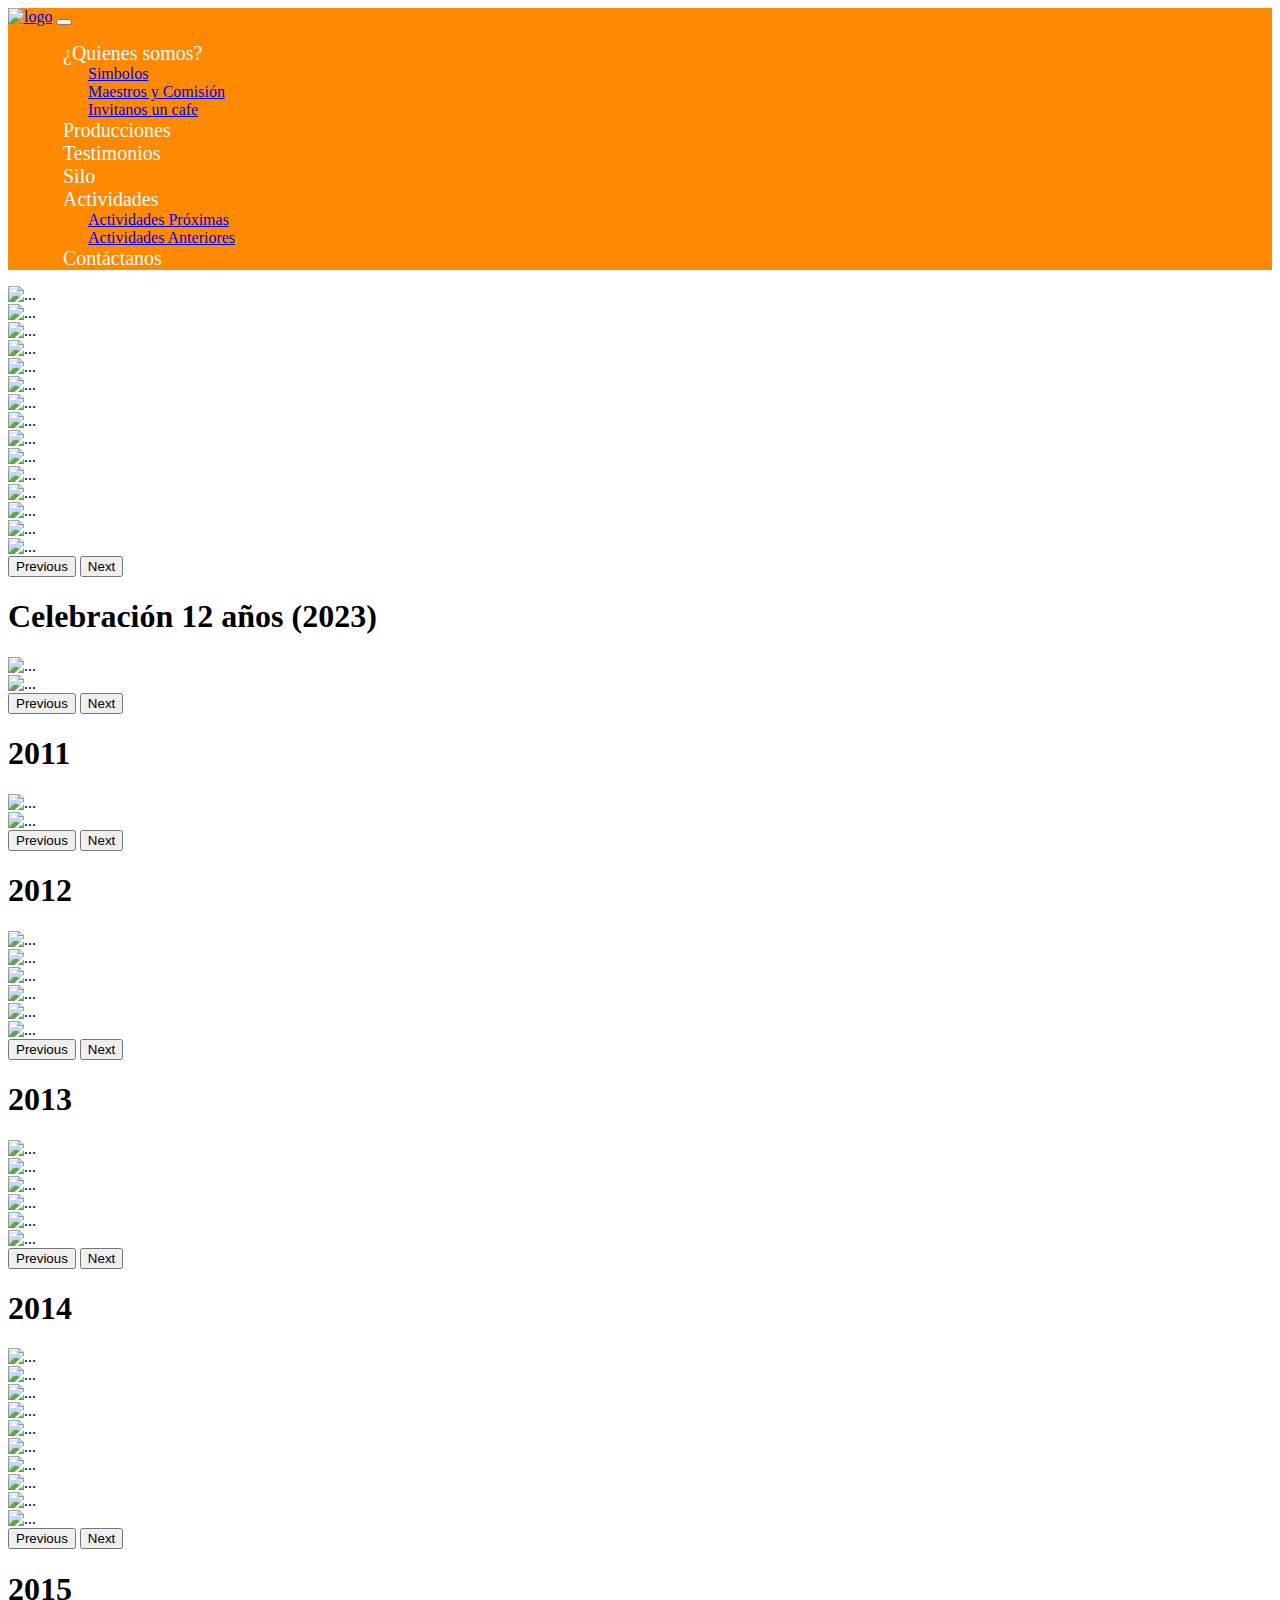
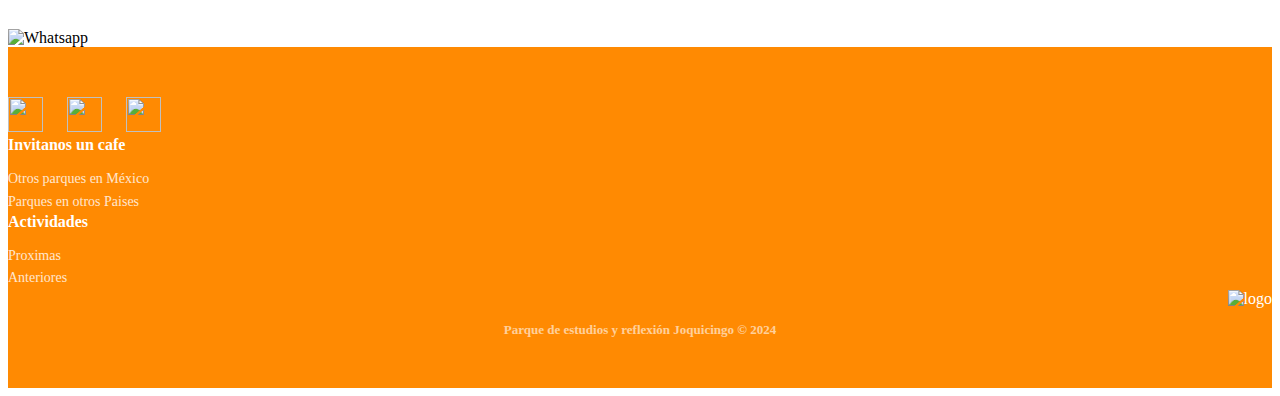
==== actividadesr.html @ 642949a7 "Actualizacciones diciembre" ====
<!DOCTYPE html>
<html lang="en">

<head>
    <meta charset="UTF-8">
    <meta name="viewport" content="width=device-width, initial-scale=1.0">
    <link rel="shortcut icon" href="./SRC/img/logo.png" type="image/x-icon">
    <link rel="stylesheet" href="./CSS/style.css">
    <link rel="stylesheet" href="./CSS/cards.css">
    <link rel="stylesheet" href="./CSS/whats.css">
    <link rel="stylesheet" href="./CSS/actr.css">
    <link href="https://cdn.jsdelivr.net/npm/bootstrap@5.3.0/dist/css/bootstrap.min.css" rel="stylesheet"
        integrity="sha384-9ndCyUaIbzAi2FUVXJi0CjmCapSmO7SnpJef0486qhLnuZ2cdeRhO02iuK6FUUVM" crossorigin="anonymous">
    <title>Actividades Anteriores</title>
</head>

<body>
    <!--Navbar-->
    <header id="navbar"></header>
<div class="row row-cols-1 row-cols-md-2 g-4" >
    <div class="col" >
        <div class="card">
            <div class="act1">
                <div id="carouselExampleInterval" class="carousel slide" data-bs-ride="carousel">
                    <div class="carousel-inner">
                        <div class="carousel-item active" data-bs-interval="10000">
                            <img src="https://res.cloudinary.com/dbdnogkyc/image/upload/f_auto,q_auto/v1/Joquicingo/12%20a%C3%B1os/pw8rnhbcupzve1o63lew" class="d-block w-100" alt="...">
                        </div>
                        <div class="carousel-item" data-bs-interval="2000">
                            <img src="https://res.cloudinary.com/dbdnogkyc/image/upload/f_auto,q_auto/v1/Joquicingo/12%20a%C3%B1os/qqccno4mghwlh11smob2" class="d-block w-100" alt="...">
                        </div>
                        <div class="carousel-item" data-bs-interval="2000">
                            <img src="https://res.cloudinary.com/dbdnogkyc/image/upload/f_auto,q_auto/v1/Joquicingo/12%20a%C3%B1os/ruhogsf18dkxcdqg5rxa" class="d-block w-100" alt="...">
                        </div>
                        <div class="carousel-item" data-bs-interval="2000">
                            <img src="https://res.cloudinary.com/dbdnogkyc/image/upload/f_auto,q_auto/v1/Joquicingo/12%20a%C3%B1os/hnwdufpx6grkb2rdhzm4" class="d-block w-100" alt="...">
                        </div>
                        <div class="carousel-item" data-bs-interval="2000">
                            <img src="https://res.cloudinary.com/dbdnogkyc/image/upload/f_auto,q_auto/v1/Joquicingo/12%20a%C3%B1os/mfqyyvcxgkujutqxklc8" class="d-block w-100" alt="...">
                        </div>
                        <div class="carousel-item" data-bs-interval="2000">
                            <img src="https://res.cloudinary.com/dbdnogkyc/image/upload/f_auto,q_auto/v1/Joquicingo/12%20a%C3%B1os/bfnv2uedt4cpoe1pnhmm" class="d-block w-100" alt="...">
                        </div>
                        <div class="carousel-item" data-bs-interval="2000">
                            <img src="https://res.cloudinary.com/dbdnogkyc/image/upload/f_auto,q_auto/v1/Joquicingo/12%20a%C3%B1os/j9pssnvf9xblydbdb1z0" class="d-block w-100" alt="...">
                        </div>
                        <div class="carousel-item" data-bs-interval="2000">
                            <img src="https://res.cloudinary.com/dbdnogkyc/image/upload/f_auto,q_auto/v1/Joquicingo/12%20a%C3%B1os/ttka00fia7qfxwqcxguw" class="d-block w-100" alt="...">
                        </div>
                        <div class="carousel-item" data-bs-interval="2000">
                            <img src="https://res.cloudinary.com/dbdnogkyc/image/upload/f_auto,q_auto/v1/Joquicingo/12%20a%C3%B1os/k7zyqoklutxlo0vjtqpk" class="d-block w-100" alt="...">
                        </div>
                        <div class="carousel-item" data-bs-interval="2000">
                            <img src="https://res.cloudinary.com/dbdnogkyc/image/upload/f_auto,q_auto/v1/Joquicingo/12%20a%C3%B1os/wuzon6hpx7bsp9ralnah" class="d-block w-100" alt="...">
                        </div>
                        <div class="carousel-item">
                            <img src="https://res.cloudinary.com/dbdnogkyc/image/upload/f_auto,q_auto/v1/Joquicingo/12%20a%C3%B1os/ysigk23rgb3gnpim1jro" class="d-block w-100" alt="...">
                        </div>
                        <div class="carousel-item">
                            <img src="https://res.cloudinary.com/dbdnogkyc/image/upload/f_auto,q_auto/v1/Joquicingo/12%20a%C3%B1os/dgydy45pzssjlbwty39y"
                                class="d-block w-100" alt="...">
                        </div>
                        <div class="carousel-item">
                            <img src="https://res.cloudinary.com/dbdnogkyc/image/upload/f_auto,q_auto/v1/Joquicingo/12%20a%C3%B1os/v72cs2lurr5n2njum9ye"
                                class="d-block w-100" alt="...">
                        </div>
                        <div class="carousel-item">
                            <img src="https://res.cloudinary.com/dbdnogkyc/image/upload/f_auto,q_auto/v1/Joquicingo/12%20a%C3%B1os/kxfa05hkedycr3euuhsm"
                                class="d-block w-100" alt="...">
                        </div>
                        <div class="carousel-item">
                            <img src="https://res.cloudinary.com/dbdnogkyc/image/upload/f_auto,q_auto/v1/Joquicingo/12%20a%C3%B1os/covmvjj6s65xjvto8nf6"
                                class="d-block w-100" alt="...">
                        </div>
                    </div>
                    <button class="carousel-control-prev" type="button" data-bs-target="#carouselExampleInterval"
                        data-bs-slide="prev">
                        <span class="carousel-control-prev-icon" aria-hidden="true"></span>
                        <span class="visually-hidden">Previous</span>
                    </button>
                    <button class="carousel-control-next" type="button" data-bs-target="#carouselExampleInterval"
                        data-bs-slide="next">
                        <span class="carousel-control-next-icon" aria-hidden="true"></span>
                        <span class="visually-hidden">Next</span>
                    </button>
                </div>
            </div>
            <div class="card-body">
                <h1 class="card-title">Celebración 12 años (2023)</h1>
                <!-- <p class="card-text">El pasado domingo 17 se celebraron los primeros 12 años del Parque de Estudio y Reflexión. Fue un día de mucha alegría,
                además terminamos una etapa constructiva.
                Los invitados fueron llegando desde diferentes latitudes, desde Argentina, Chile, de Guadalajara, CDMX, hasta las
                poblaciones aledañas al parque como Joquicingo, Malinalco, Tenango, Maxtleca.<h5 class="card-title">Tuvimos diversas actividades</h5>
                    <p class="card-text">Hubo actividades diversas como diversa es la humanidad. Valoramos en mucho el
                    trabajo voluntario sin retribución
                    económica alguna de los coordinadores de las actividades que generosamente dieron de su tiempo y
                    de sus virtudes a la
                    gente asistente y también agradecemos la participación del grupo Nemian de danza escénica con
                    sus directora Isabel
                    Betteta y Rosario Verea, así como el grupo de danzón del maestro Efraín Mercado V., porque el
                    trabajo voluntario
                    enaltece a las personas cuando sus mejores cualidades las dirigen a otr@s.</p></p> -->
            </div>
        </div>
    </div>
    <div class="col">
        <div class="card">
            <div class="act1">
                <div id="carouselExampleuno" class="carousel slide" data-bs-ride="carousel">
                    <div class="carousel-inner">
                        <div class="carousel-item active" data-bs-interval="10000">
                            <img src="https://res.cloudinary.com/dbdnogkyc/image/upload/f_auto,q_auto/v1/Joquicingo/2011/qjxacnowvw9avyce3t4k" class="d-block w-100" alt="...">
                        </div>
                        <div class="carousel-item" data-bs-interval="2000">
                            <img src="https://res.cloudinary.com/dbdnogkyc/image/upload/f_auto,q_auto/v1/Joquicingo/2011/ajai3ezo7bl9cacmhoa1" class="d-block w-100" alt="...">
                        </div>
                    </div>
                    <button class="carousel-control-prev" type="button" data-bs-target="#carouselExampleuno" data-bs-slide="prev">
                        <span class="carousel-control-prev-icon" aria-hidden="true"></span>
                        <span class="visually-hidden">Previous</span>
                    </button>
                    <button class="carousel-control-next" type="button" data-bs-target="#carouselExampleuno" data-bs-slide="next">
                        <span class="carousel-control-next-icon" aria-hidden="true"></span>
                        <span class="visually-hidden">Next</span>
                    </button>
                </div>
            </div>
            <div class="card-body">
                <h1 class="card-title">2011</h1>
                <!-- <h5 class="card-title">2011</h5>
                <p class="card-text">This is a longer card with supporting text below as a natural lead-in to additional
                    content. This content is a little bit longer.</p> -->
            </div>
        </div>
    </div>
    <div class="col">
        <div class="card">
            <div class="act1">
                <div id="carouselExampledos" class="carousel slide" data-bs-ride="carousel">
                    <div class="carousel-inner">
                        <div class="carousel-item active" data-bs-interval="10000">
                            <img src="https://res.cloudinary.com/dbdnogkyc/image/upload/f_auto,q_auto/v1/Joquicingo/2012/hrfrqlzajwqxvt1njf6g"
                                class="d-block w-100" alt="...">
                        </div>
                        <div class="carousel-item" data-bs-interval="2000">
                            <img src="https://res.cloudinary.com/dbdnogkyc/image/upload/f_auto,q_auto/v1/Joquicingo/2012/vrns8fzqohqs8nq3uthr"
                                class="d-block w-100" alt="...">
                        </div>
                    </div>
                    <button class="carousel-control-prev" type="button" data-bs-target="#carouselExampledos"
                        data-bs-slide="prev">
                        <span class="carousel-control-prev-icon" aria-hidden="true"></span>
                        <span class="visually-hidden">Previous</span>
                    </button>
                    <button class="carousel-control-next" type="button" data-bs-target="#carouselExampledos"
                        data-bs-slide="next">
                        <span class="carousel-control-next-icon" aria-hidden="true"></span>
                        <span class="visually-hidden">Next</span>
                    </button>
                </div>
            </div>
            <div class="card-body">
                <h1 class="card-title">2012</h1>
                <!-- <h5 class="card-title">2012</h5>
                <p class="card-text">This is a longer card with supporting text below as a natural lead-in to additional
                    content.</p> -->
            </div>
        </div>
    </div>
    <div class="col">
        <div class="card">
            <div class="act1">
                <div id="carouselExampletres" class="carousel slide" data-bs-ride="carousel">
                    <div class="carousel-inner">
                        <div class="carousel-item active" data-bs-interval="10000">
                            <img src="https://res.cloudinary.com/dbdnogkyc/image/upload/f_auto,q_auto/v1/Joquicingo/2013/ngst655v5mx6alljx0vj" class="d-block w-100" alt="...">
                        </div>
                        <div class="carousel-item" data-bs-interval="2000">
                            <img src="https://res.cloudinary.com/dbdnogkyc/image/upload/f_auto,q_auto/v1/Joquicingo/2013/w9b86kl7dkd6ui0akwvo" class="d-block w-100" alt="...">
                        </div>
                        <div class="carousel-item" data-bs-interval="2000">
                            <img src="https://res.cloudinary.com/dbdnogkyc/image/upload/f_auto,q_auto/v1/Joquicingo/2013/nefnxuzrptthwydcvtb5" class="d-block w-100" alt="...">
                        </div>
                        <div class="carousel-item" data-bs-interval="2000">
                            <img src="https://res.cloudinary.com/dbdnogkyc/image/upload/f_auto,q_auto/v1/Joquicingo/2013/uedgjksshqdqfkkxhofl" class="d-block w-100" alt="...">
                        </div>
                        <div class="carousel-item" data-bs-interval="2000">
                            <img src="https://res.cloudinary.com/dbdnogkyc/image/upload/f_auto,q_auto/v1/Joquicingo/2013/mnssgyda6kxo2znwf6qh" class="d-block w-100" alt="...">
                        </div>
                        <div class="carousel-item" data-bs-interval="2000">
                            <img src="https://res.cloudinary.com/dbdnogkyc/image/upload/f_auto,q_auto/v1/Joquicingo/2013/tvjbqg4yskoe01i9bsf3" class="d-block w-100" alt="...">
                        </div>
                    </div>
                    <button class="carousel-control-prev" type="button" data-bs-target="#carouselExampletres"
                        data-bs-slide="prev">
                        <span class="carousel-control-prev-icon" aria-hidden="true"></span>
                        <span class="visually-hidden">Previous</span>
                    </button>
                    <button class="carousel-control-next" type="button" data-bs-target="#carouselExampletres"
                        data-bs-slide="next">
                        <span class="carousel-control-next-icon" aria-hidden="true"></span>
                        <span class="visually-hidden">Next</span>
                    </button>
                </div>
            </div>
            <div class="card-body">
                <h1 class="card-title">2013</h1>
                <!-- <h5 class="card-title">2013</h5>
                <p class="card-text">This is a longer card with supporting text below as a natural lead-in to additional
                    content. This content is a little bit longer.</p> -->
            </div>
        </div>
    </div>
    <div class="col">
        <div class="card">
            <div class="act1">
                <div id="carouselExamplecuatro" class="carousel slide" data-bs-ride="carousel">
                    <div class="carousel-inner">
                        <div class="carousel-item active" data-bs-interval="10000">
                            <img src="https://res.cloudinary.com/dbdnogkyc/image/upload/f_auto,q_auto/v1/Joquicingo/2014/nrtmscxjjzqbllv4oh6e"
                                class="d-block w-100" alt="...">
                        </div>
                        <div class="carousel-item" data-bs-interval="2000">
                            <img src="https://res.cloudinary.com/dbdnogkyc/image/upload/f_auto,q_auto/v1/Joquicingo/2014/sy8hjav5zimvefumwhlq"
                                class="d-block w-100" alt="...">
                        </div>
                        <div class="carousel-item" data-bs-interval="2000">
                            <img src="https://res.cloudinary.com/dbdnogkyc/image/upload/f_auto,q_auto/v1/Joquicingo/2014/wso0rmcw0nbc0w7ftvr2"
                                class="d-block w-100" alt="...">
                        </div>
                        <div class="carousel-item" data-bs-interval="2000">
                            <img src="https://res.cloudinary.com/dbdnogkyc/image/upload/f_auto,q_auto/v1/Joquicingo/2014/rkaik8szf6u8buq36pnx"
                                class="d-block w-100" alt="...">
                        </div>
                        <div class="carousel-item" data-bs-interval="2000">
                            <img src="https://res.cloudinary.com/dbdnogkyc/image/upload/f_auto,q_auto/v1/Joquicingo/2014/vsh6fvmo2bagzjebv36z"
                                class="d-block w-100" alt="...">
                        </div>
                        <div class="carousel-item" data-bs-interval="2000">
                            <img src="https://res.cloudinary.com/dbdnogkyc/image/upload/f_auto,q_auto/v1/Joquicingo/2014/pdj5djymdxdn5g9zmgkz"
                                class="d-block w-100" alt="...">
                        </div>
                        
                    </div>
                    <button class="carousel-control-prev" type="button" data-bs-target="#carouselExamplecuatro"
                        data-bs-slide="prev">
                        <span class="carousel-control-prev-icon" aria-hidden="true"></span>
                        <span class="visually-hidden">Previous</span>
                    </button>
                    <button class="carousel-control-next" type="button" data-bs-target="#carouselExamplecuatro"
                        data-bs-slide="next">
                        <span class="carousel-control-next-icon" aria-hidden="true"></span>
                        <span class="visually-hidden">Next</span>
                    </button>
                </div>
            </div>
            <div class="card-body">
                <h1 class="card-title">2014</h1>
                <!-- <h5 class="card-title">2014</h5>
                <p class="card-text">This is a longer card with supporting text below as a natural lead-in to additional
                    content. This content is a little bit longer.</p> -->
            </div>
        </div>
    </div>
    <div class="col">
        <div class="card">
            <div class="act1">
                <div id="carouselExamplecinco" class="carousel slide" data-bs-ride="carousel">
                    <div class="carousel-inner">
                        <div class="carousel-item active" data-bs-interval="10000">
                            <img src="https://res.cloudinary.com/dbdnogkyc/image/upload/f_auto,q_auto/v1/Joquicingo/2015/sydyyezhmq6qlouuenx9"
                                class="d-block w-100" alt="...">
                        </div>
                        <div class="carousel-item" data-bs-interval="2000">
                            <img src="https://res.cloudinary.com/dbdnogkyc/image/upload/f_auto,q_auto/v1/Joquicingo/2015/h9wnbg8zp0d549x4haeu"
                                class="d-block w-100" alt="...">
                        </div>
                        <div class="carousel-item" data-bs-interval="2000">
                            <img src="https://res.cloudinary.com/dbdnogkyc/image/upload/f_auto,q_auto/v1/Joquicingo/2015/lpdhtdruitug0b0q7uiw"
                                class="d-block w-100" alt="...">
                        </div>
                        <div class="carousel-item" data-bs-interval="2000">
                            <img src="https://res.cloudinary.com/dbdnogkyc/image/upload/f_auto,q_auto/v1/Joquicingo/2015/g6x9z71rjwlw0g5xlq0u"
                                class="d-block w-100" alt="...">
                        </div>
                        <div class="carousel-item" data-bs-interval="2000">
                            <img src="https://res.cloudinary.com/dbdnogkyc/image/upload/f_auto,q_auto/v1/Joquicingo/2015/gdtejc5nmnnruozwcigy"
                                class="d-block w-100" alt="...">
                        </div>
                        <div class="carousel-item" data-bs-interval="2000">
                            <img src="https://res.cloudinary.com/dbdnogkyc/image/upload/f_auto,q_auto/v1/Joquicingo/2015/jn3byt21sjs00yx1ktcd"
                                class="d-block w-100" alt="...">
                        </div>
                        <div class="carousel-item" data-bs-interval="2000">
                            <img src="https://res.cloudinary.com/dbdnogkyc/image/upload/f_auto,q_auto/v1/Joquicingo/2015/abjsi2bbu6su8qsnt69w"
                                class="d-block w-100" alt="...">
                        </div>
                        <div class="carousel-item" data-bs-interval="2000">
                            <img src="https://res.cloudinary.com/dbdnogkyc/image/upload/f_auto,q_auto/v1/Joquicingo/2015/pbj6pzvd3m8px5tbsegg"
                                class="d-block w-100" alt="...">
                        </div>
                        <div class="carousel-item" data-bs-interval="2000">
                            <img src="https://res.cloudinary.com/dbdnogkyc/image/upload/f_auto,q_auto/v1/Joquicingo/2015/w5yhdeb4tlcrftqzedjq"
                                class="d-block w-100" alt="...">
                        </div>
                        <div class="carousel-item" data-bs-interval="2000">
                            <img src="https://res.cloudinary.com/dbdnogkyc/image/upload/f_auto,q_auto/v1/Joquicingo/2015/khxgpdnohyzl46htd9qr"
                                class="d-block w-100" alt="...">
                        </div>
    
                    </div>
                    <button class="carousel-control-prev" type="button" data-bs-target="#carouselExamplecinco"
                        data-bs-slide="prev">
                        <span class="carousel-control-prev-icon" aria-hidden="true"></span>
                        <span class="visually-hidden">Previous</span>
                    </button>
                    <button class="carousel-control-next" type="button" data-bs-target="#carouselExamplecinco"
                        data-bs-slide="next">
                        <span class="carousel-control-next-icon" aria-hidden="true"></span>
                        <span class="visually-hidden">Next</span>
                    </button>
                </div>
            </div>
            <div class="card-body">
                <h1 class="card-title">2015</h1>
                <!-- <h5 class="card-title">2015</h5>
                <p class="card-text">This is a longer card with supporting text below as a natural lead-in to additional
                    content. This content is a little bit longer.</p> -->
            </div>
        </div>
    </div>
</div>



    <div class="right">
        <img class="btn-whatsapp" src="https://clientes.dongee.com/whatsapp.png" width="64" height="64" alt="Whatsapp"
            onclick="window.location.href='https://wa.me/+525524105619?text=Hola!%20Estoy%20interesado%20en%20asistir%20al%20parque'" />
    </div>
    <div id="footer"></div>
    <script src="https://cdn.jsdelivr.net/npm/bootstrap@5.3.0/dist/js/bootstrap.bundle.min.js"
        integrity="sha384-geWF76RCwLtnZ8qwWowPQNguL3RmwHVBC9FhGdlKrxdiJJigb/j/68SIy3Te4Bkz"
        crossorigin="anonymous"></script>
    <script src="./JS/main.js"></script>
    <script src="./JS/footer.js"></script>
</body>

</html>
---- CSS/style.css ----
.navbar1 {

    background-color: #FF8A02;

}

.navbar-collapse {
    background-color: #FF8A02;
    color: #FF8A02;
}

.gg {
    color: aliceblue;
    font-size: 20px;
    text-decoration: none;
    padding: 15px;
}

.gg:hover {
    color: #FF8A02;
    background-color: rgb(255, 255, 255);
    border-radius: 5px;
}

a {
    text-align: center;
}

h5 {
    text-align: center;
}

/*Footer*/

.footer-clean {
    padding: 50px 0;
    background-color: #FF8A02;
    color: white;
}

.footer-clean h3 {
    margin-top: 0;
    margin-bottom: 12px;
    font-weight: bold;
    font-size: 16px;
}

.footer-clean ul {
    padding: 0;
    list-style: none;
    line-height: 1.6;
    font-size: 14px;
    margin-bottom: 0;
}

.footer-clean ul a {
    color: inherit;
    text-decoration: none;
    opacity: 0.8;
}

.footer-clean ul a:hover {
    opacity: 1;
}

.footer-clean .item.social {
    text-align: right;
}

@media (max-width:767px) {
    .footer-clean .item {
        text-align: center;
        padding-bottom: 20px;
    }
}

@media (max-width: 768px) {
    .footer-clean .item.social {
        text-align: center;
    }
}

.custom-bg {
    background-color: #FF8A02;
}

.footer-clean .item.social>a {
    font-size: 24px;
    width: 40px;
    height: 40px;
    line-height: 40px;
    display: inline-block;
    text-align: center;
    margin-left: 10px;
    margin-top: 12px;
    color: inherit;
    opacity: 0.75;
}

.footer-clean .item.social>a:hover {
    opacity: 0.9;
}

@media (max-width:991px) {
    .footer-clean .item.social>a {
        margin-top: 40px;
    }
}

@media (max-width:767px) {
    .footer-clean .item.social>a {
        margin-top: 10px;
    }
}

.footer-clean .copyright {
    margin-top: 14px;
    margin-bottom: 0;
    font-size: 13px;
    opacity: 0.6;
}
.copyright{
    text-align: center;
}
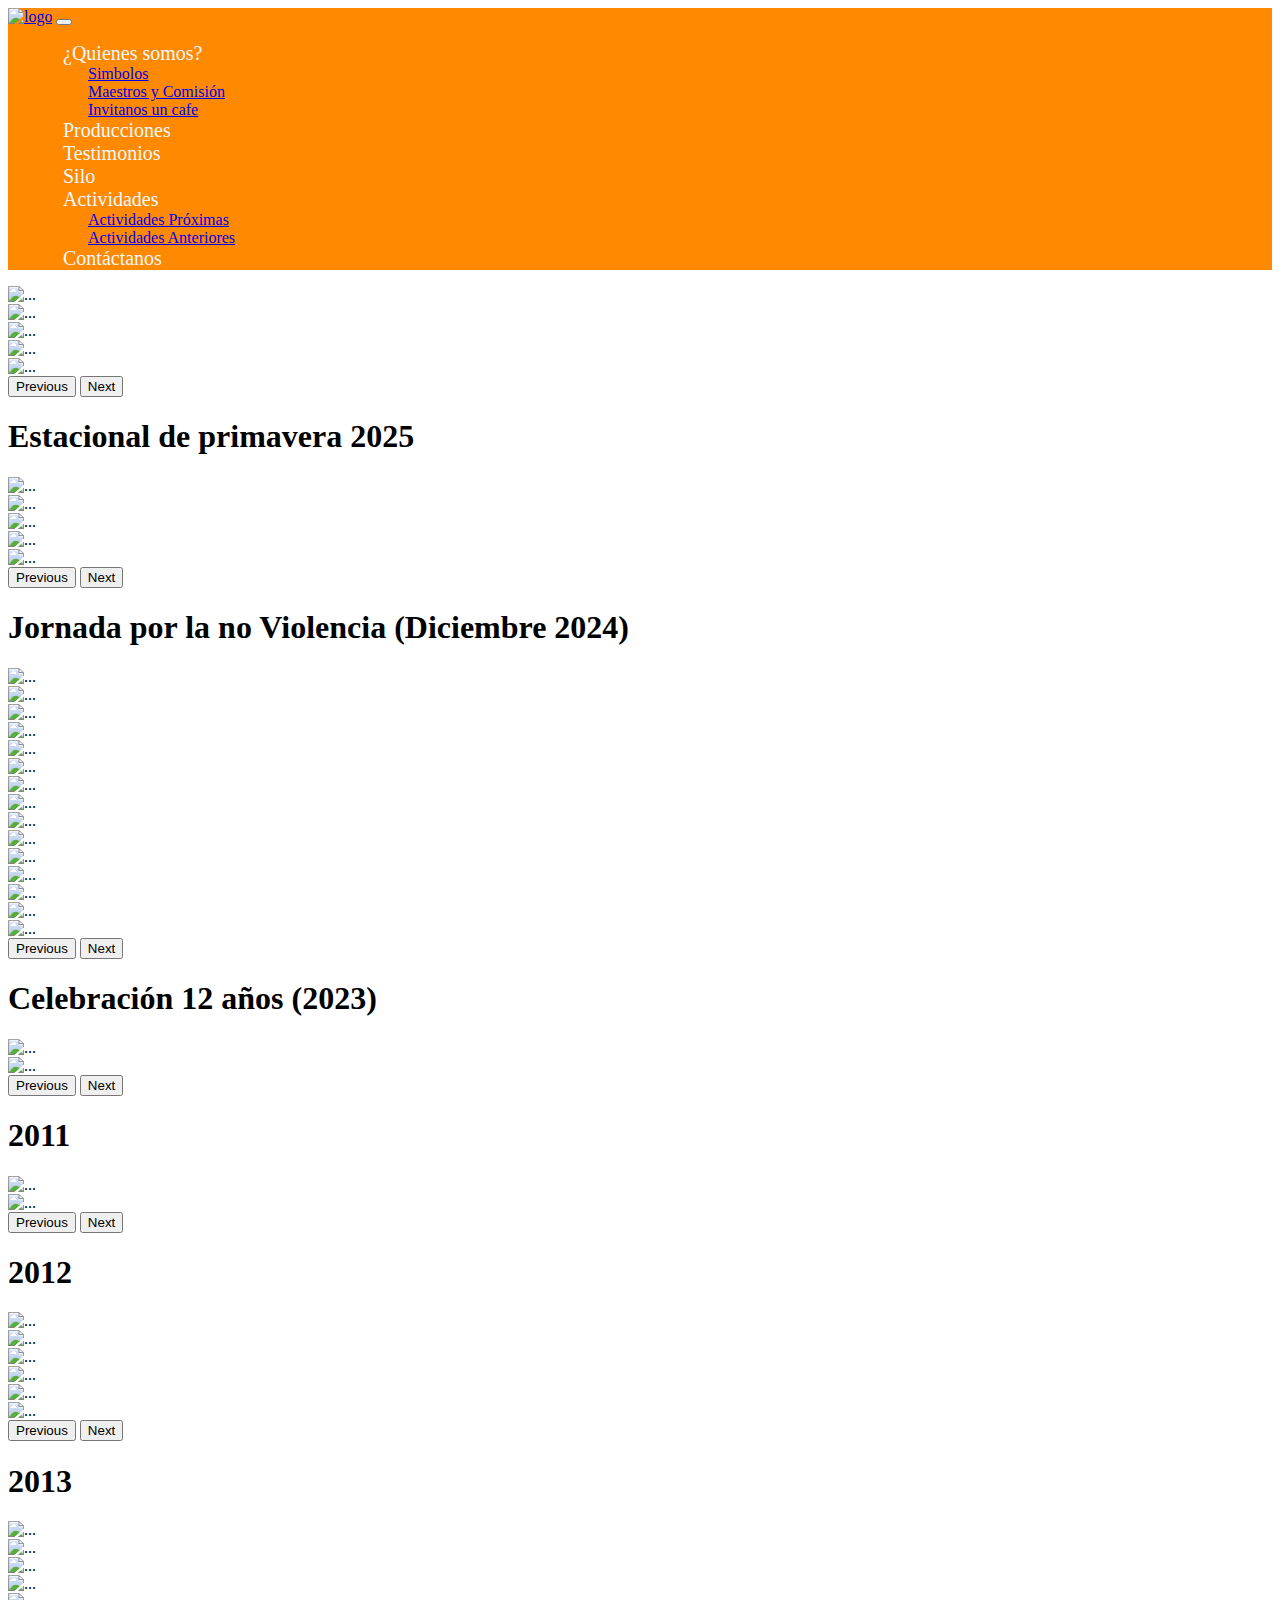
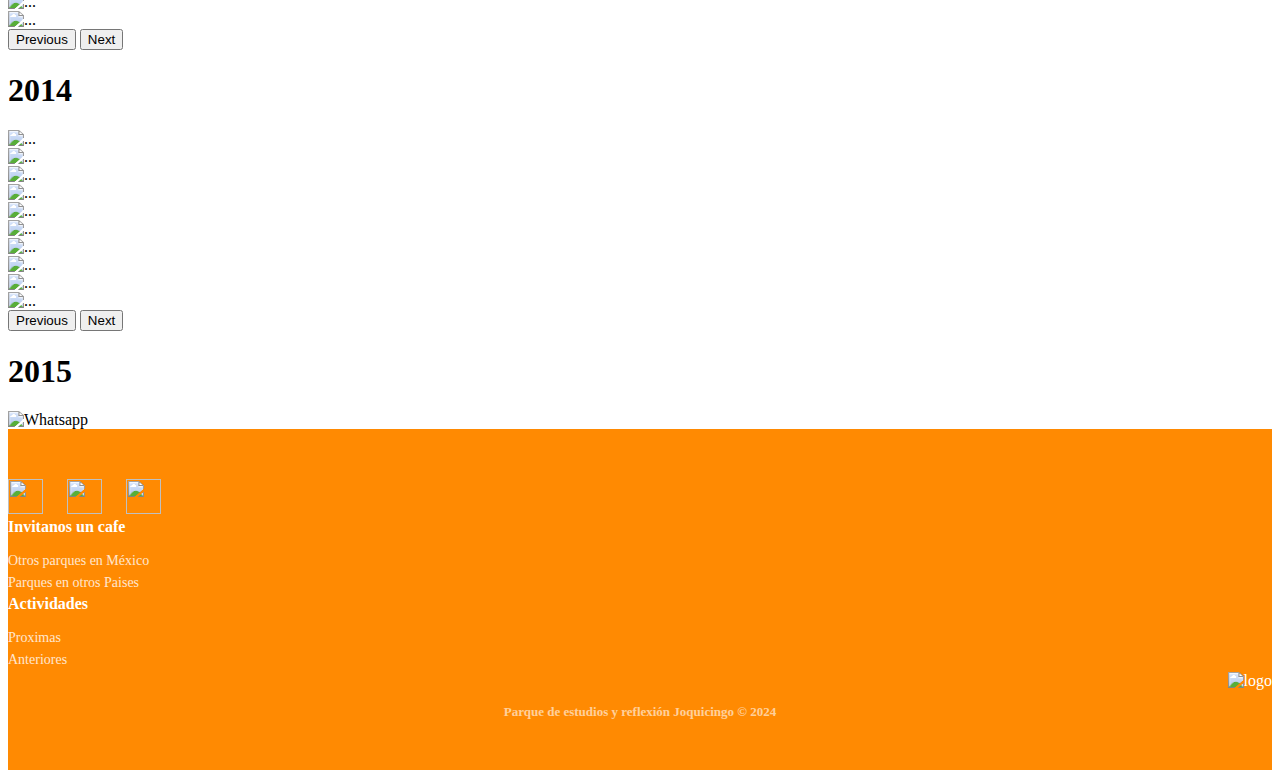
==== commit 765eb1e1: "cambios de marzo" ====
--- a/actividadesr.html
+++ b/actividadesr.html
@@ -24,52 +24,23 @@
                 <div id="carouselExampleInterval" class="carousel slide" data-bs-ride="carousel">
                     <div class="carousel-inner">
                         <div class="carousel-item active" data-bs-interval="10000">
-                            <img src="https://res.cloudinary.com/dbdnogkyc/image/upload/f_auto,q_auto/v1/Joquicingo/12%20a%C3%B1os/pw8rnhbcupzve1o63lew" class="d-block w-100" alt="...">
-                        </div>
-                        <div class="carousel-item" data-bs-interval="2000">
-                            <img src="https://res.cloudinary.com/dbdnogkyc/image/upload/f_auto,q_auto/v1/Joquicingo/12%20a%C3%B1os/qqccno4mghwlh11smob2" class="d-block w-100" alt="...">
-                        </div>
-                        <div class="carousel-item" data-bs-interval="2000">
-                            <img src="https://res.cloudinary.com/dbdnogkyc/image/upload/f_auto,q_auto/v1/Joquicingo/12%20a%C3%B1os/ruhogsf18dkxcdqg5rxa" class="d-block w-100" alt="...">
-                        </div>
-                        <div class="carousel-item" data-bs-interval="2000">
-                            <img src="https://res.cloudinary.com/dbdnogkyc/image/upload/f_auto,q_auto/v1/Joquicingo/12%20a%C3%B1os/hnwdufpx6grkb2rdhzm4" class="d-block w-100" alt="...">
-                        </div>
-                        <div class="carousel-item" data-bs-interval="2000">
-                            <img src="https://res.cloudinary.com/dbdnogkyc/image/upload/f_auto,q_auto/v1/Joquicingo/12%20a%C3%B1os/mfqyyvcxgkujutqxklc8" class="d-block w-100" alt="...">
-                        </div>
-                        <div class="carousel-item" data-bs-interval="2000">
-                            <img src="https://res.cloudinary.com/dbdnogkyc/image/upload/f_auto,q_auto/v1/Joquicingo/12%20a%C3%B1os/bfnv2uedt4cpoe1pnhmm" class="d-block w-100" alt="...">
-                        </div>
-                        <div class="carousel-item" data-bs-interval="2000">
-                            <img src="https://res.cloudinary.com/dbdnogkyc/image/upload/f_auto,q_auto/v1/Joquicingo/12%20a%C3%B1os/j9pssnvf9xblydbdb1z0" class="d-block w-100" alt="...">
-                        </div>
-                        <div class="carousel-item" data-bs-interval="2000">
-                            <img src="https://res.cloudinary.com/dbdnogkyc/image/upload/f_auto,q_auto/v1/Joquicingo/12%20a%C3%B1os/ttka00fia7qfxwqcxguw" class="d-block w-100" alt="...">
-                        </div>
-                        <div class="carousel-item" data-bs-interval="2000">
-                            <img src="https://res.cloudinary.com/dbdnogkyc/image/upload/f_auto,q_auto/v1/Joquicingo/12%20a%C3%B1os/k7zyqoklutxlo0vjtqpk" class="d-block w-100" alt="...">
-                        </div>
-                        <div class="carousel-item" data-bs-interval="2000">
-                            <img src="https://res.cloudinary.com/dbdnogkyc/image/upload/f_auto,q_auto/v1/Joquicingo/12%20a%C3%B1os/wuzon6hpx7bsp9ralnah" class="d-block w-100" alt="...">
-                        </div>
-                        <div class="carousel-item">
-                            <img src="https://res.cloudinary.com/dbdnogkyc/image/upload/f_auto,q_auto/v1/Joquicingo/12%20a%C3%B1os/ysigk23rgb3gnpim1jro" class="d-block w-100" alt="...">
-                        </div>
-                        <div class="carousel-item">
-                            <img src="https://res.cloudinary.com/dbdnogkyc/image/upload/f_auto,q_auto/v1/Joquicingo/12%20a%C3%B1os/dgydy45pzssjlbwty39y"
-                                class="d-block w-100" alt="...">
-                        </div>
-                        <div class="carousel-item">
-                            <img src="https://res.cloudinary.com/dbdnogkyc/image/upload/f_auto,q_auto/v1/Joquicingo/12%20a%C3%B1os/v72cs2lurr5n2njum9ye"
-                                class="d-block w-100" alt="...">
-                        </div>
-                        <div class="carousel-item">
-                            <img src="https://res.cloudinary.com/dbdnogkyc/image/upload/f_auto,q_auto/v1/Joquicingo/12%20a%C3%B1os/kxfa05hkedycr3euuhsm"
-                                class="d-block w-100" alt="...">
-                        </div>
-                        <div class="carousel-item">
-                            <img src="https://res.cloudinary.com/dbdnogkyc/image/upload/f_auto,q_auto/v1/Joquicingo/12%20a%C3%B1os/covmvjj6s65xjvto8nf6"
+                            <img src="https://res.cloudinary.com/dbdnogkyc/image/upload/v1743788719/WhatsApp_Image_2025-04-02_at_14.43.38_2_k8sfpr.jpg"
+                                class="d-block w-100" alt="...">
+                        </div>
+                        <div class="carousel-item" data-bs-interval="2000">
+                            <img src="https://res.cloudinary.com/dbdnogkyc/image/upload/v1743788717/WhatsApp_Image_2025-04-02_at_14.43.39_2_yhozdr.jpg"
+                                class="d-block w-100" alt="...">
+                        </div>
+                        <div class="carousel-item" data-bs-interval="2000">
+                            <img src="https://res.cloudinary.com/dbdnogkyc/image/upload/v1743788718/WhatsApp_Image_2025-04-02_at_14.43.39_4_zcl3ii.jpg"
+                                class="d-block w-100" alt="...">
+                        </div>
+                        <div class="carousel-item" data-bs-interval="2000">
+                            <img src="https://res.cloudinary.com/dbdnogkyc/image/upload/v1743788718/WhatsApp_Image_2025-04-02_at_14.43.39_3_obw4kr.jpg"
+                                class="d-block w-100" alt="...">
+                        </div>
+                        <div class="carousel-item" data-bs-interval="2000">
+                            <img src="https://res.cloudinary.com/dbdnogkyc/image/upload/v1743788717/WhatsApp_Image_2025-04-02_at_14.43.38_rxle5c.jpg"
                                 class="d-block w-100" alt="...">
                         </div>
                     </div>
@@ -86,7 +57,7 @@
                 </div>
             </div>
             <div class="card-body">
-                <h1 class="card-title">Celebración 12 años (2023)</h1>
+                <h1 class="card-title">Estacional de primavera 2025</h1>
                 <!-- <p class="card-text">El pasado domingo 17 se celebraron los primeros 12 años del Parque de Estudio y Reflexión. Fue un día de mucha alegría,
                 además terminamos una etapa constructiva.
                 Los invitados fueron llegando desde diferentes latitudes, desde Argentina, Chile, de Guadalajara, CDMX, hasta las
@@ -109,6 +80,148 @@
                 <div id="carouselExampleuno" class="carousel slide" data-bs-ride="carousel">
                     <div class="carousel-inner">
                         <div class="carousel-item active" data-bs-interval="10000">
+                            <img src="https://res.cloudinary.com/dbdnogkyc/image/upload/v1743791285/WhatsApp_Image_2025-04-04_at_12.23.35_PM_mllawy.jpg"
+                                class="d-block w-100" alt="...">
+                        </div>
+                        <div class="carousel-item" data-bs-interval="2000">
+                            <img src="https://res.cloudinary.com/dbdnogkyc/image/upload/v1743791285/WhatsApp_Image_2025-04-04_at_12.25.07_PM_1_ghxdc5.jpg"
+                                class="d-block w-100" alt="...">
+                        </div>
+                        <div class="carousel-item" data-bs-interval="2000">
+                            <img src="https://res.cloudinary.com/dbdnogkyc/image/upload/v1743791285/WhatsApp_Image_2025-04-04_at_12.23.34_PM_1_hdtamo.jpg"
+                                class="d-block w-100" alt="...">
+                        </div>
+                        <div class="carousel-item" data-bs-interval="2000">
+                            <img src="https://res.cloudinary.com/dbdnogkyc/image/upload/v1743791285/WhatsApp_Image_2025-04-04_at_12.23.34_PM_k0s8nu.jpg"
+                                class="d-block w-100" alt="...">
+                        </div>
+                        <div class="carousel-item" data-bs-interval="2000">
+                            <img src="https://res.cloudinary.com/dbdnogkyc/image/upload/v1743791285/WhatsApp_Image_2025-04-04_at_12.23.36_PM_sveqyz.jpg"
+                                class="d-block w-100" alt="...">
+                        </div>
+                    </div>
+                    <button class="carousel-control-prev" type="button" data-bs-target="#carouselExampleuno"
+                        data-bs-slide="prev">
+                        <span class="carousel-control-prev-icon" aria-hidden="true"></span>
+                        <span class="visually-hidden">Previous</span>
+                    </button>
+                    <button class="carousel-control-next" type="button" data-bs-target="#carouselExampleuno"
+                        data-bs-slide="next">
+                        <span class="carousel-control-next-icon" aria-hidden="true"></span>
+                        <span class="visually-hidden">Next</span>
+                    </button>
+                </div>
+            </div>
+            <div class="card-body">
+                <h1 class="card-title">Jornada por la no Violencia (Diciembre 2024)</h1>
+                <!-- <h5 class="card-title">2011</h5>
+                        <p class="card-text">This is a longer card with supporting text below as a natural lead-in to additional
+                            content. This content is a little bit longer.</p> -->
+            </div>
+        </div>
+    </div>
+    <div class="col">
+        <div class="card">
+            <div class="act1">
+                <div id="carouselExampledos" class="carousel slide" data-bs-ride="carousel">
+                    <div class="carousel-inner">
+                        <div class="carousel-item active" data-bs-interval="10000">
+                            <img src="https://res.cloudinary.com/dbdnogkyc/image/upload/f_auto,q_auto/v1/Joquicingo/12%20a%C3%B1os/pw8rnhbcupzve1o63lew"
+                                class="d-block w-100" alt="...">
+                        </div>
+                        <div class="carousel-item" data-bs-interval="2000">
+                            <img src="https://res.cloudinary.com/dbdnogkyc/image/upload/f_auto,q_auto/v1/Joquicingo/12%20a%C3%B1os/qqccno4mghwlh11smob2"
+                                class="d-block w-100" alt="...">
+                        </div>
+                        <div class="carousel-item" data-bs-interval="2000">
+                            <img src="https://res.cloudinary.com/dbdnogkyc/image/upload/f_auto,q_auto/v1/Joquicingo/12%20a%C3%B1os/ruhogsf18dkxcdqg5rxa"
+                                class="d-block w-100" alt="...">
+                        </div>
+                        <div class="carousel-item" data-bs-interval="2000">
+                            <img src="https://res.cloudinary.com/dbdnogkyc/image/upload/f_auto,q_auto/v1/Joquicingo/12%20a%C3%B1os/hnwdufpx6grkb2rdhzm4"
+                                class="d-block w-100" alt="...">
+                        </div>
+                        <div class="carousel-item" data-bs-interval="2000">
+                            <img src="https://res.cloudinary.com/dbdnogkyc/image/upload/f_auto,q_auto/v1/Joquicingo/12%20a%C3%B1os/mfqyyvcxgkujutqxklc8"
+                                class="d-block w-100" alt="...">
+                        </div>
+                        <div class="carousel-item" data-bs-interval="2000">
+                            <img src="https://res.cloudinary.com/dbdnogkyc/image/upload/f_auto,q_auto/v1/Joquicingo/12%20a%C3%B1os/bfnv2uedt4cpoe1pnhmm"
+                                class="d-block w-100" alt="...">
+                        </div>
+                        <div class="carousel-item" data-bs-interval="2000">
+                            <img src="https://res.cloudinary.com/dbdnogkyc/image/upload/f_auto,q_auto/v1/Joquicingo/12%20a%C3%B1os/j9pssnvf9xblydbdb1z0"
+                                class="d-block w-100" alt="...">
+                        </div>
+                        <div class="carousel-item" data-bs-interval="2000">
+                            <img src="https://res.cloudinary.com/dbdnogkyc/image/upload/f_auto,q_auto/v1/Joquicingo/12%20a%C3%B1os/ttka00fia7qfxwqcxguw"
+                                class="d-block w-100" alt="...">
+                        </div>
+                        <div class="carousel-item" data-bs-interval="2000">
+                            <img src="https://res.cloudinary.com/dbdnogkyc/image/upload/f_auto,q_auto/v1/Joquicingo/12%20a%C3%B1os/k7zyqoklutxlo0vjtqpk"
+                                class="d-block w-100" alt="...">
+                        </div>
+                        <div class="carousel-item" data-bs-interval="2000">
+                            <img src="https://res.cloudinary.com/dbdnogkyc/image/upload/f_auto,q_auto/v1/Joquicingo/12%20a%C3%B1os/wuzon6hpx7bsp9ralnah"
+                                class="d-block w-100" alt="...">
+                        </div>
+                        <div class="carousel-item">
+                            <img src="https://res.cloudinary.com/dbdnogkyc/image/upload/f_auto,q_auto/v1/Joquicingo/12%20a%C3%B1os/ysigk23rgb3gnpim1jro"
+                                class="d-block w-100" alt="...">
+                        </div>
+                        <div class="carousel-item">
+                            <img src="https://res.cloudinary.com/dbdnogkyc/image/upload/f_auto,q_auto/v1/Joquicingo/12%20a%C3%B1os/dgydy45pzssjlbwty39y"
+                                class="d-block w-100" alt="...">
+                        </div>
+                        <div class="carousel-item">
+                            <img src="https://res.cloudinary.com/dbdnogkyc/image/upload/f_auto,q_auto/v1/Joquicingo/12%20a%C3%B1os/v72cs2lurr5n2njum9ye"
+                                class="d-block w-100" alt="...">
+                        </div>
+                        <div class="carousel-item">
+                            <img src="https://res.cloudinary.com/dbdnogkyc/image/upload/f_auto,q_auto/v1/Joquicingo/12%20a%C3%B1os/kxfa05hkedycr3euuhsm"
+                                class="d-block w-100" alt="...">
+                        </div>
+                        <div class="carousel-item">
+                            <img src="https://res.cloudinary.com/dbdnogkyc/image/upload/f_auto,q_auto/v1/Joquicingo/12%20a%C3%B1os/covmvjj6s65xjvto8nf6"
+                                class="d-block w-100" alt="...">
+                        </div>
+                    </div>
+                    <button class="carousel-control-prev" type="button" data-bs-target="#carouselExampleuno"
+                        data-bs-slide="prev">
+                        <span class="carousel-control-prev-icon" aria-hidden="true"></span>
+                        <span class="visually-hidden">Previous</span>
+                    </button>
+                    <button class="carousel-control-next" type="button" data-bs-target="#carouselExampleuno"
+                        data-bs-slide="next">
+                        <span class="carousel-control-next-icon" aria-hidden="true"></span>
+                        <span class="visually-hidden">Next</span>
+                    </button>
+                </div>
+            </div>
+            <div class="card-body">
+                <h1 class="card-title">Celebración 12 años (2023)</h1>
+                <!-- <p class="card-text">El pasado domingo 17 se celebraron los primeros 12 años del Parque de Estudio y Reflexión. Fue un día de mucha alegría,
+                            además terminamos una etapa constructiva.
+                            Los invitados fueron llegando desde diferentes latitudes, desde Argentina, Chile, de Guadalajara, CDMX, hasta las
+                            poblaciones aledañas al parque como Joquicingo, Malinalco, Tenango, Maxtleca.<h5 class="card-title">Tuvimos diversas actividades</h5>
+                                <p class="card-text">Hubo actividades diversas como diversa es la humanidad. Valoramos en mucho el
+                                trabajo voluntario sin retribución
+                                económica alguna de los coordinadores de las actividades que generosamente dieron de su tiempo y
+                                de sus virtudes a la
+                                gente asistente y también agradecemos la participación del grupo Nemian de danza escénica con
+                                sus directora Isabel
+                                Betteta y Rosario Verea, así como el grupo de danzón del maestro Efraín Mercado V., porque el
+                                trabajo voluntario
+                                enaltece a las personas cuando sus mejores cualidades las dirigen a otr@s.</p></p> -->
+            </div>
+        </div>
+    </div>
+    <div class="col">
+        <div class="card">
+            <div class="act1">
+                <div id="carouselExampletres" class="carousel slide" data-bs-ride="carousel">
+                    <div class="carousel-inner">
+                        <div class="carousel-item active" data-bs-interval="10000">
                             <img src="https://res.cloudinary.com/dbdnogkyc/image/upload/f_auto,q_auto/v1/Joquicingo/2011/qjxacnowvw9avyce3t4k" class="d-block w-100" alt="...">
                         </div>
                         <div class="carousel-item" data-bs-interval="2000">
@@ -136,7 +249,7 @@
     <div class="col">
         <div class="card">
             <div class="act1">
-                <div id="carouselExampledos" class="carousel slide" data-bs-ride="carousel">
+                <div id="carouselExampledcuatro" class="carousel slide" data-bs-ride="carousel">
                     <div class="carousel-inner">
                         <div class="carousel-item active" data-bs-interval="10000">
                             <img src="https://res.cloudinary.com/dbdnogkyc/image/upload/f_auto,q_auto/v1/Joquicingo/2012/hrfrqlzajwqxvt1njf6g"
@@ -170,7 +283,7 @@
     <div class="col">
         <div class="card">
             <div class="act1">
-                <div id="carouselExampletres" class="carousel slide" data-bs-ride="carousel">
+                <div id="carouselExamplecinco" class="carousel slide" data-bs-ride="carousel">
                     <div class="carousel-inner">
                         <div class="carousel-item active" data-bs-interval="10000">
                             <img src="https://res.cloudinary.com/dbdnogkyc/image/upload/f_auto,q_auto/v1/Joquicingo/2013/ngst655v5mx6alljx0vj" class="d-block w-100" alt="...">
@@ -214,7 +327,7 @@
     <div class="col">
         <div class="card">
             <div class="act1">
-                <div id="carouselExamplecuatro" class="carousel slide" data-bs-ride="carousel">
+                <div id="carouselExampleseis" class="carousel slide" data-bs-ride="carousel">
                     <div class="carousel-inner">
                         <div class="carousel-item active" data-bs-interval="10000">
                             <img src="https://res.cloudinary.com/dbdnogkyc/image/upload/f_auto,q_auto/v1/Joquicingo/2014/nrtmscxjjzqbllv4oh6e"
@@ -265,7 +378,7 @@
     <div class="col">
         <div class="card">
             <div class="act1">
-                <div id="carouselExamplecinco" class="carousel slide" data-bs-ride="carousel">
+                <div id="carouselExamplesiete" class="carousel slide" data-bs-ride="carousel">
                     <div class="carousel-inner">
                         <div class="carousel-item active" data-bs-interval="10000">
                             <img src="https://res.cloudinary.com/dbdnogkyc/image/upload/f_auto,q_auto/v1/Joquicingo/2015/sydyyezhmq6qlouuenx9"
